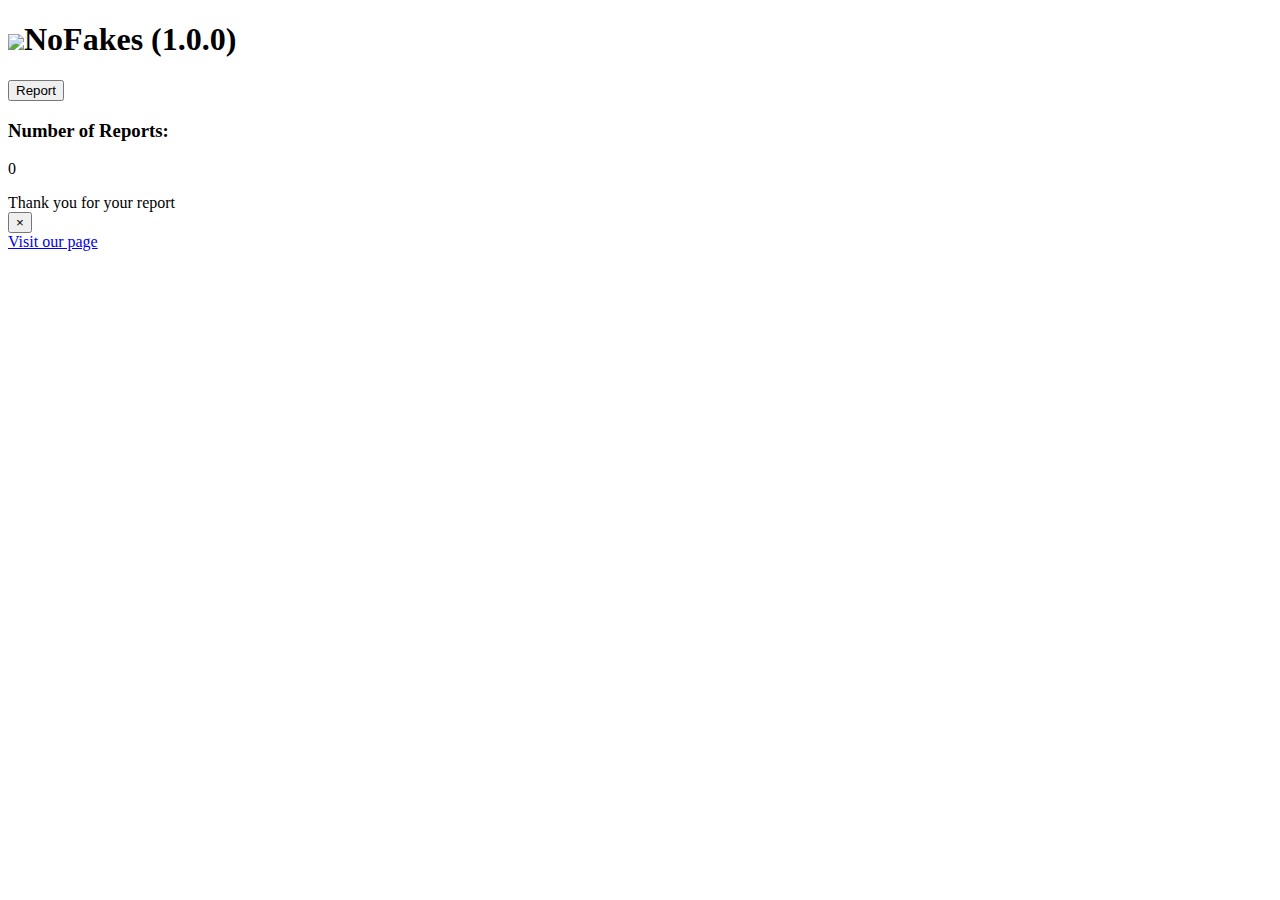
==== popup.html @ 989a7f5c "The real 1.0.0" ====
<!DOCTYPE html>
<html>
  <head>
    <meta charset="UTF-8" />
    <meta name="viewport" content="width=device-width, initial-scale=1.0" />
    <meta http-equiv="X-UA-Compatible" content="ie=edge" />
    <title>NoFakes</title>
    <link
      href="https://fonts.googleapis.com/css?family=Open+Sans"
      rel="stylesheet"
      type="text/css"
    />
    <link href="./css/modalStyles.css" rel="stylesheet" />
    <link href="./css/styles.css" rel="stylesheet" />
  </head>
  <body>
    <div class="modal-header">
      <h1 class="logo">
        <img class="logo-icon" src="./img/icon128.png" />NoFakes
        <span class="version">(1.0.0)</span>
      </h1>
    </div>
    <div class="modal-content">
      <div class="container"></div>
      <button class="btn" id="btn1" data-modal-target="#modal">
        Report
      </button>
    </div>
    <div class="carrier-container">
      <h3>Number of Reports:</h3>
      <p id="carrier">0</p>
    </div>
    <div class="modal" id="modal">
      <div class="modal-header">
        <div class="title">Thank you for your report</div>
        <button data-close-button class="close-button">&times;</button>
      </div>
    </div>
    <div class="modal-icons">
      <div class="flex-container">
        <a href="https://google.com" class="btn" id="btn2" target="_blank"
          >Visit our page</a
        >
      </div>
    </div>
    <div id="overlay"></div>
    <script defer src="popup.js"></script>
    <script defer src="dom.js"></script>
  </body>
</html>
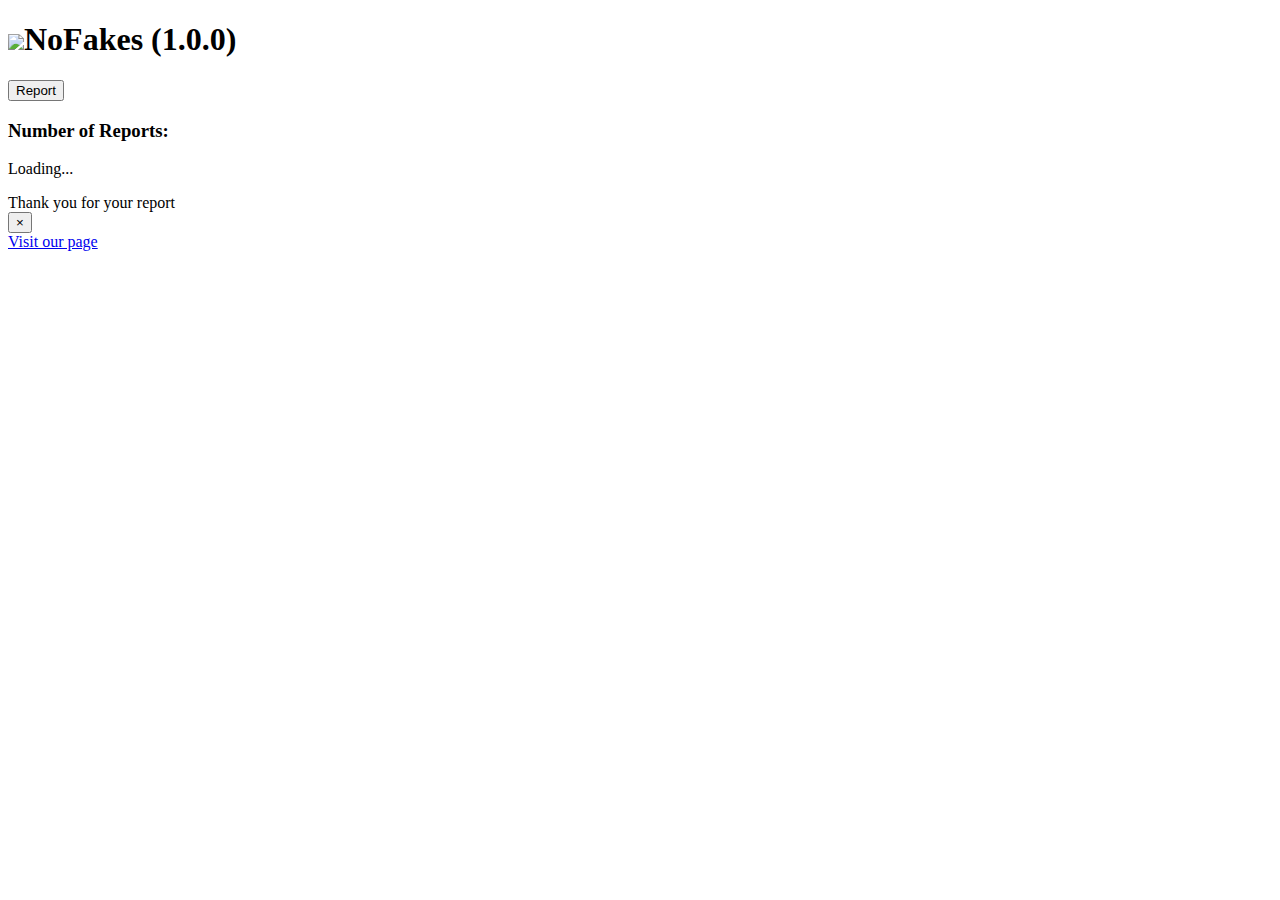
==== commit 147ece37: "Refactoring" ====
--- a/popup.html
+++ b/popup.html
@@ -28,7 +28,7 @@
     </div>
     <div class="carrier-container">
       <h3>Number of Reports:</h3>
-      <p id="carrier">0</p>
+      <p id="carrier">Loading...</p>
     </div>
     <div class="modal" id="modal">
       <div class="modal-header">
@@ -38,7 +38,11 @@
     </div>
     <div class="modal-icons">
       <div class="flex-container">
-        <a href="https://google.com" class="btn" id="btn2" target="_blank"
+        <a
+          href="https://nofakes.netlify.app"
+          class="btn"
+          id="btn2"
+          target="_blank"
           >Visit our page</a
         >
       </div>
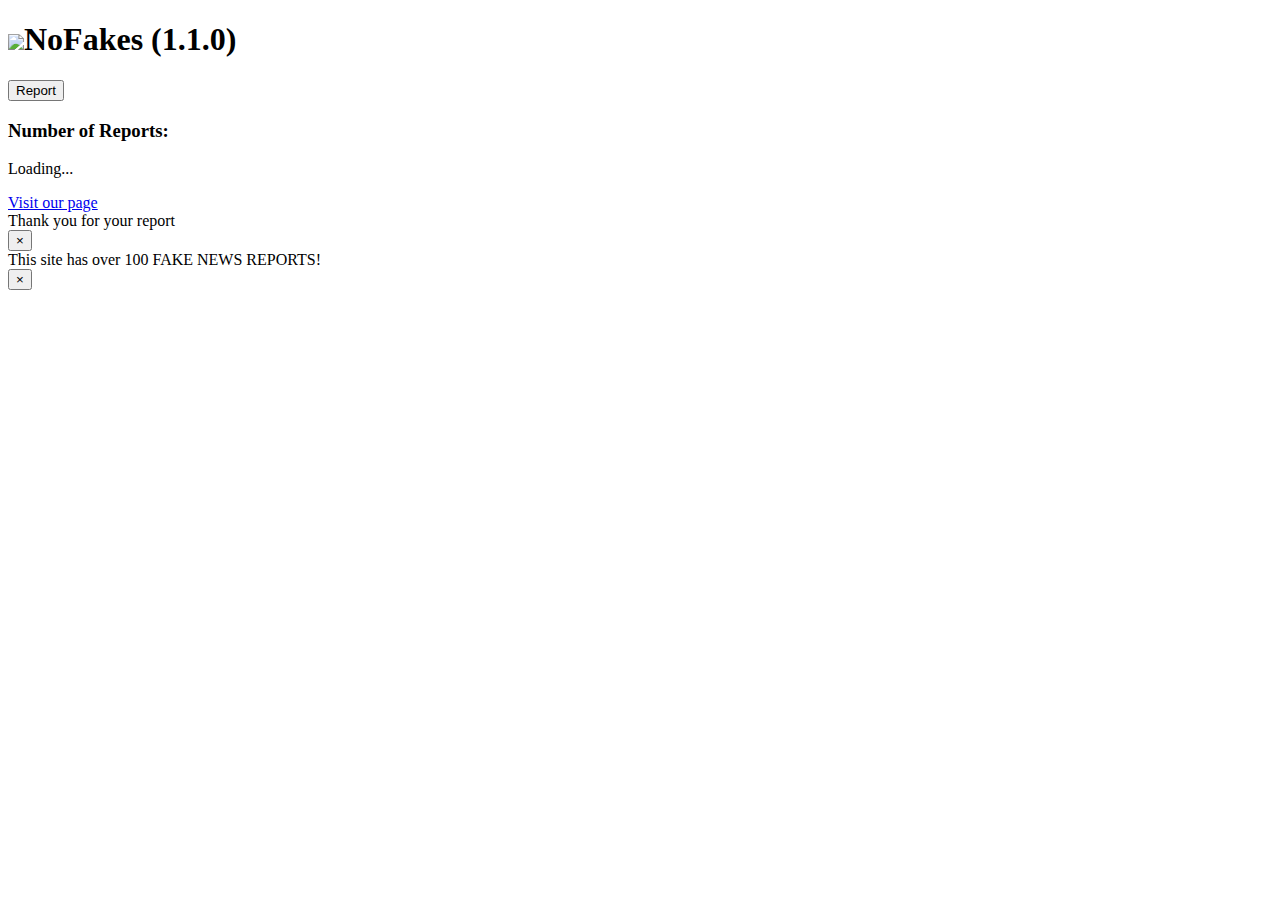
==== commit caeb5fa9: "Alert modal added to extension" ====
--- a/popup.html
+++ b/popup.html
@@ -17,24 +17,18 @@
     <div class="modal-header">
       <h1 class="logo">
         <img class="logo-icon" src="./img/icon128.png" />NoFakes
-        <span class="version">(1.0.0)</span>
+        <span class="version">(1.1.0)</span>
       </h1>
     </div>
     <div class="modal-content">
       <div class="container"></div>
-      <button class="btn" id="btn1" data-modal-target="#modal">
+      <button class="btn" id="btn1" data-modal-target="#thank-you-modal">
         Report
       </button>
     </div>
     <div class="carrier-container">
       <h3>Number of Reports:</h3>
       <p id="carrier">Loading...</p>
-    </div>
-    <div class="modal" id="modal">
-      <div class="modal-header">
-        <div class="title">Thank you for your report</div>
-        <button data-close-button class="close-button">&times;</button>
-      </div>
     </div>
     <div class="modal-icons">
       <div class="flex-container">
@@ -47,6 +41,18 @@
         >
       </div>
     </div>
+    <div class="modal" id="thank-you-modal">
+      <div class="modal-header">
+        <div class="title">Thank you for your report</div>
+        <button data-close-button class="close-button">&times;</button>
+      </div>
+    </div>
+    <div class="modal" id="alert-modal">
+      <div class="modal-header">
+        <div class="title">This site has over 100 FAKE NEWS REPORTS!</div>
+        <button data-close-button class="close-button">&times;</button>
+      </div>
+    </div>
     <div id="overlay"></div>
     <script defer src="popup.js"></script>
     <script defer src="dom.js"></script>
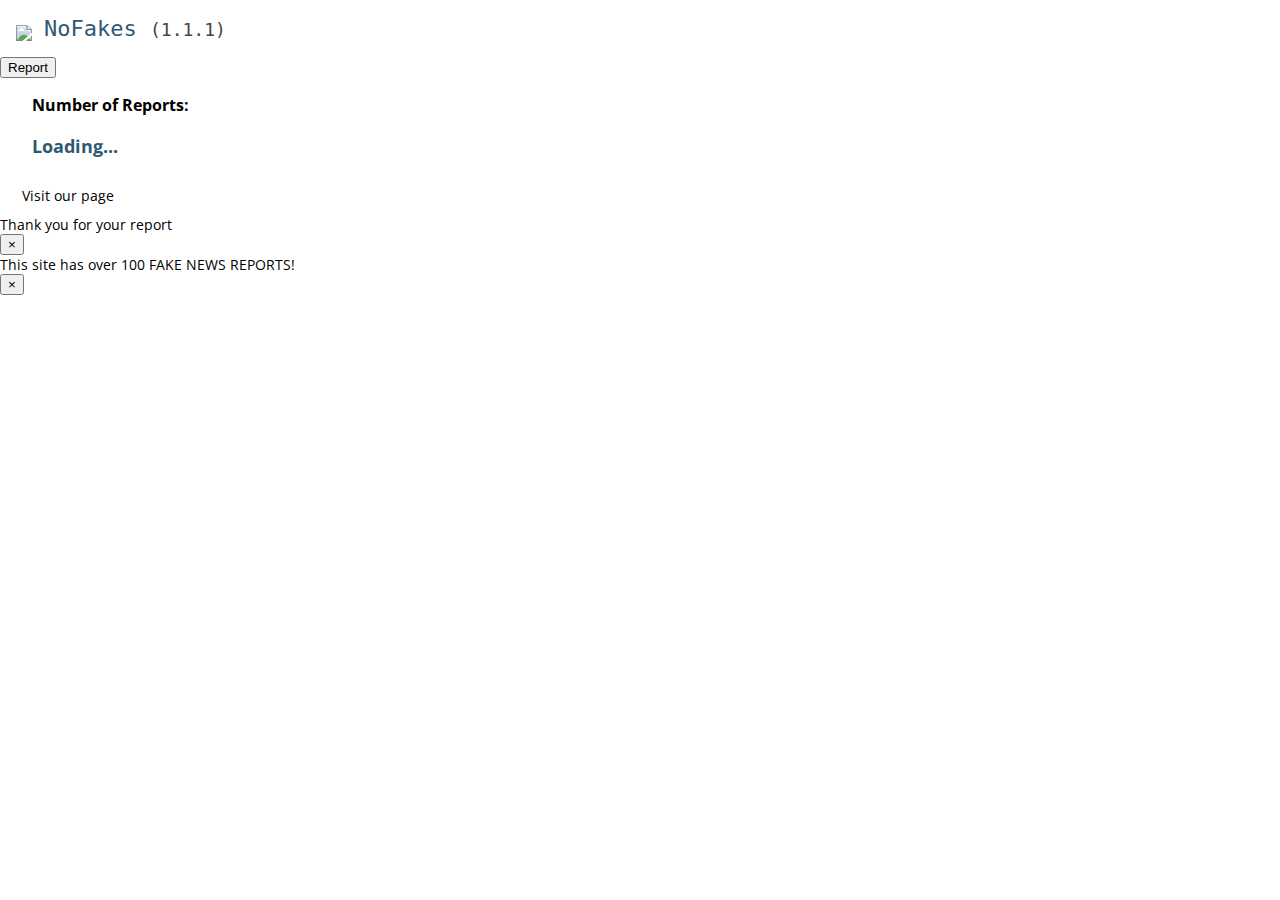
==== commit 39757616: "Bug fixes" ====
--- a/popup.html
+++ b/popup.html
@@ -17,7 +17,7 @@
     <div class="modal-header">
       <h1 class="logo">
         <img class="logo-icon" src="./img/icon128.png" />NoFakes
-        <span class="version">(1.1.0)</span>
+        <span class="version">(1.1.1)</span>
       </h1>
     </div>
     <div class="modal-content">
--- a/css/styles.css
+++ b/css/styles.css
@@ -0,0 +1,72 @@
+html,
+body {
+  margin: 0;
+  padding: 0;
+  font-family: "Open Sans", sans-serif;
+  font-size: 14px;
+  height: 340px;
+  width: 384px;
+}
+
+h1 {
+  font-family: "Menlo", monospace;
+  font-size: 22px;
+  font-weight: 400;
+  margin: 0;
+  color: #2f5876;
+}
+
+a:link,
+a:visited {
+  color: #000000;
+  text-decoration: none;
+}
+
+img {
+  width: 30px;
+}
+
+.logo {
+  padding: 16px;
+}
+
+.logo-icon {
+  vertical-align: text-bottom;
+  margin-right: 12px;
+}
+
+.carrier-container {
+  margin-left: 32px;
+}
+
+#carrier {
+  color: #2f5876;
+  font-size: 18px;
+  font-weight: bold;
+}
+
+.version {
+  color: #444;
+  font-size: 18px;
+}
+
+.flex-container {
+  display: flex;
+  justify-content: space-between;
+  padding: 10px 22px;
+}
+
+.flex {
+  opacity: 1;
+  transition: opacity 0.2s ease-in-out;
+  width: 120px;
+}
+
+.flex:hover {
+  opacity: 0.4;
+}
+
+.flex .fa {
+  font-size: 40px;
+  color: #2f5876;
+}
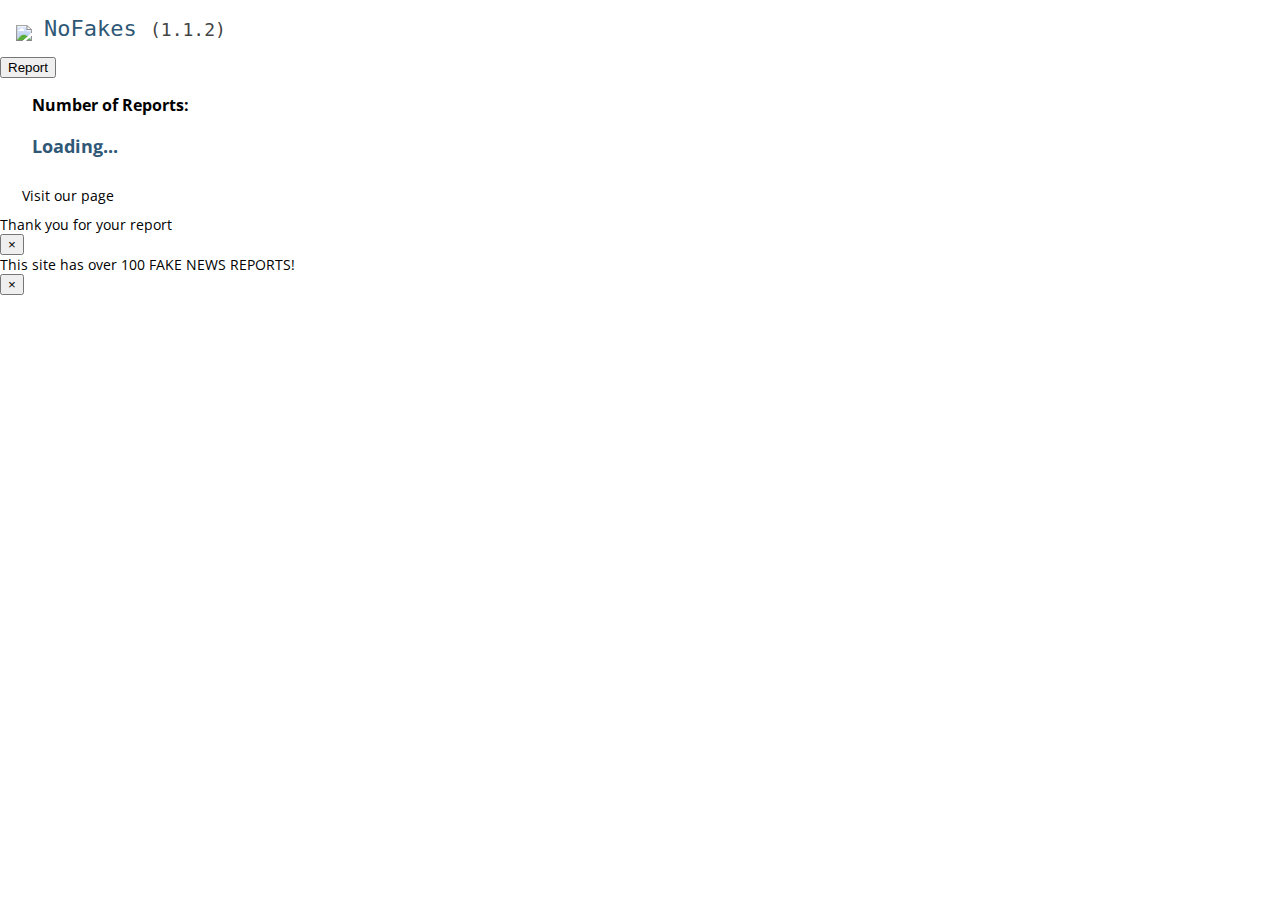
==== commit 312f1139: "Faster and cleaner" ====
--- a/popup.html
+++ b/popup.html
@@ -17,12 +17,16 @@
     <div class="modal-header">
       <h1 class="logo">
         <img class="logo-icon" src="./img/icon128.png" />NoFakes
-        <span class="version">(1.1.1)</span>
+        <span class="version">(1.1.2)</span>
       </h1>
     </div>
     <div class="modal-content">
       <div class="container"></div>
-      <button class="btn" id="btn1" data-modal-target="#thank-you-modal">
+      <button
+        class="btn"
+        id="reportButton"
+        data-modal-target="#thank-you-modal"
+      >
         Report
       </button>
     </div>
@@ -35,7 +39,7 @@
         <a
           href="https://nofakes.netlify.app"
           class="btn"
-          id="btn2"
+          id="visitPageButton"
           target="_blank"
           >Visit our page</a
         >
@@ -55,6 +59,6 @@
     </div>
     <div id="overlay"></div>
     <script defer src="popup.js"></script>
-    <script defer src="dom.js"></script>
+    <script defer src="modals.js"></script>
   </body>
 </html>
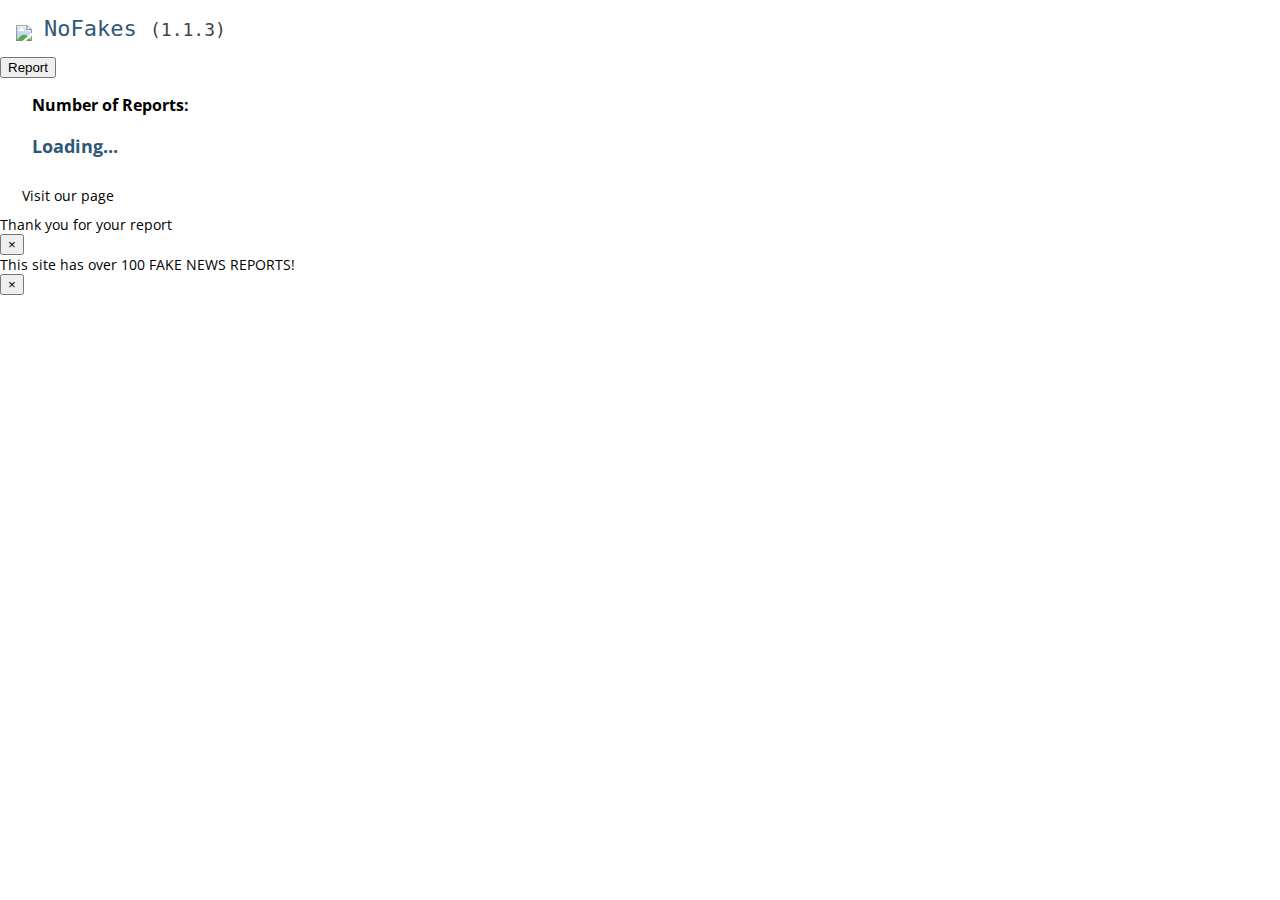
==== commit e50bee5d: "Fix report issue" ====
--- a/popup.html
+++ b/popup.html
@@ -17,7 +17,7 @@
     <div class="modal-header">
       <h1 class="logo">
         <img class="logo-icon" src="./img/icon128.png" />NoFakes
-        <span class="version">(1.1.2)</span>
+        <span class="version">(1.1.3)</span>
       </h1>
     </div>
     <div class="modal-content">
